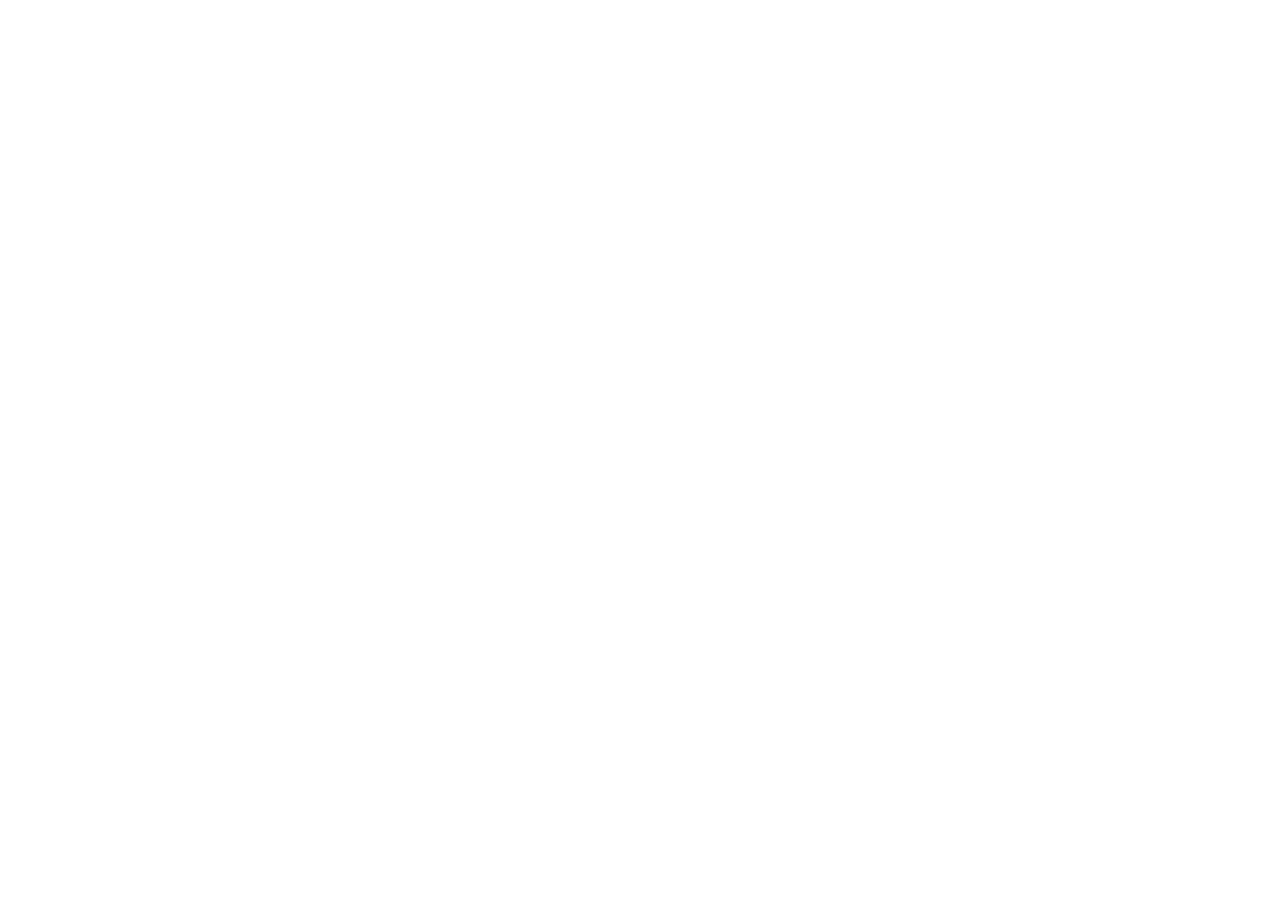
==== lesson_2add/index.html @ 67e157b3 "Выполнено домашнее задание № 2. Обязательное" ====
<!DOCTYPE html>
<html lang="en">
<head>
	<meta charset="UTF-8">
	<meta name="viewport" content="width=device-width, initial-scale=1.0">
	<meta http-equiv="X-UA-Compatible" content="ie=edge">
	<title>Домашнее задание № 2</title>
</head>

<body>

<script src="js/main.js"></script>

</body>

</html>
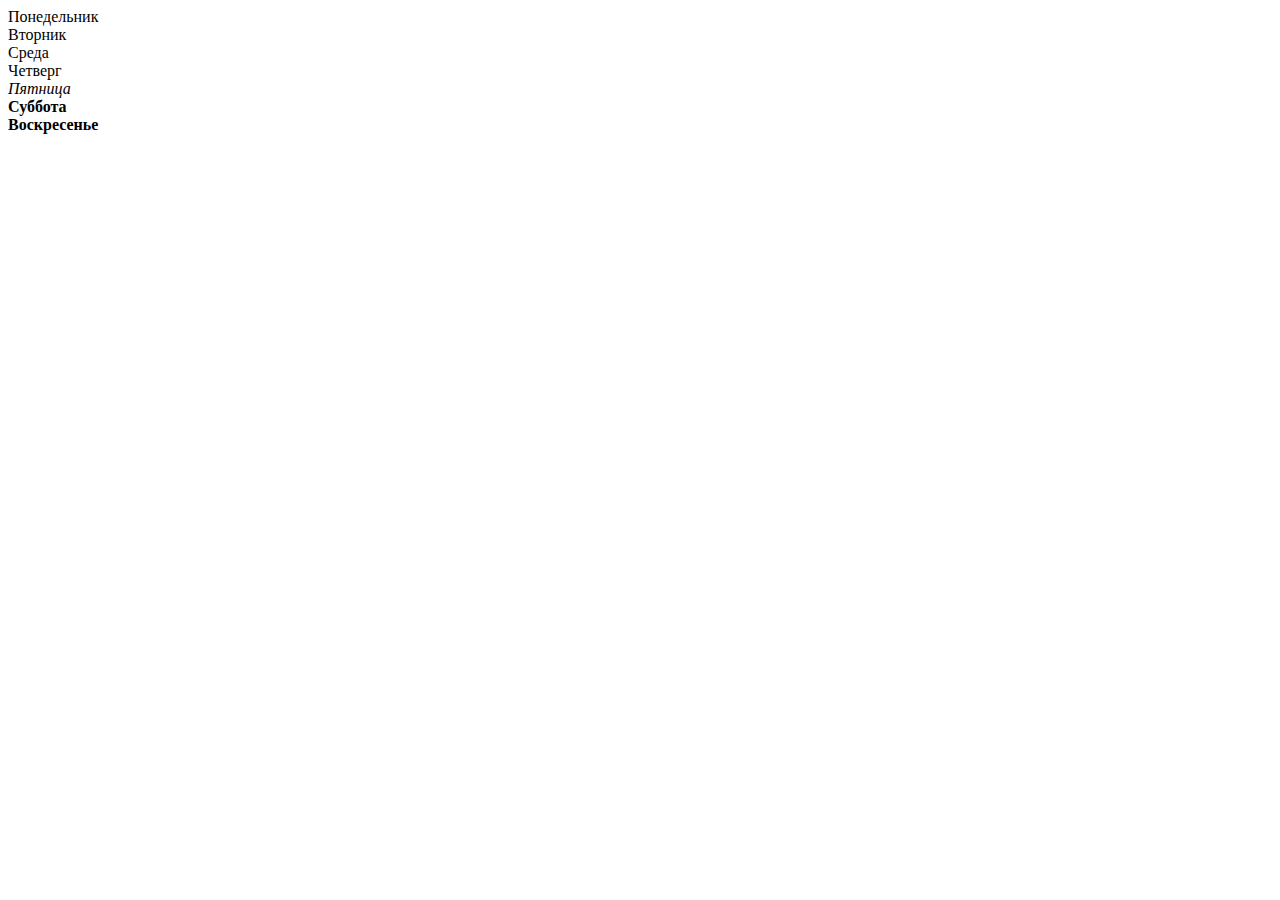
==== commit e626f64a: "Выполнил дополнительное задание в уроке № 2" ====
--- a/lesson_2add/index.html
+++ b/lesson_2add/index.html
@@ -8,7 +8,7 @@
 </head>
 
 <body>
-
+<div class="out"></div>
 <script src="js/main.js"></script>
 
 </body>
